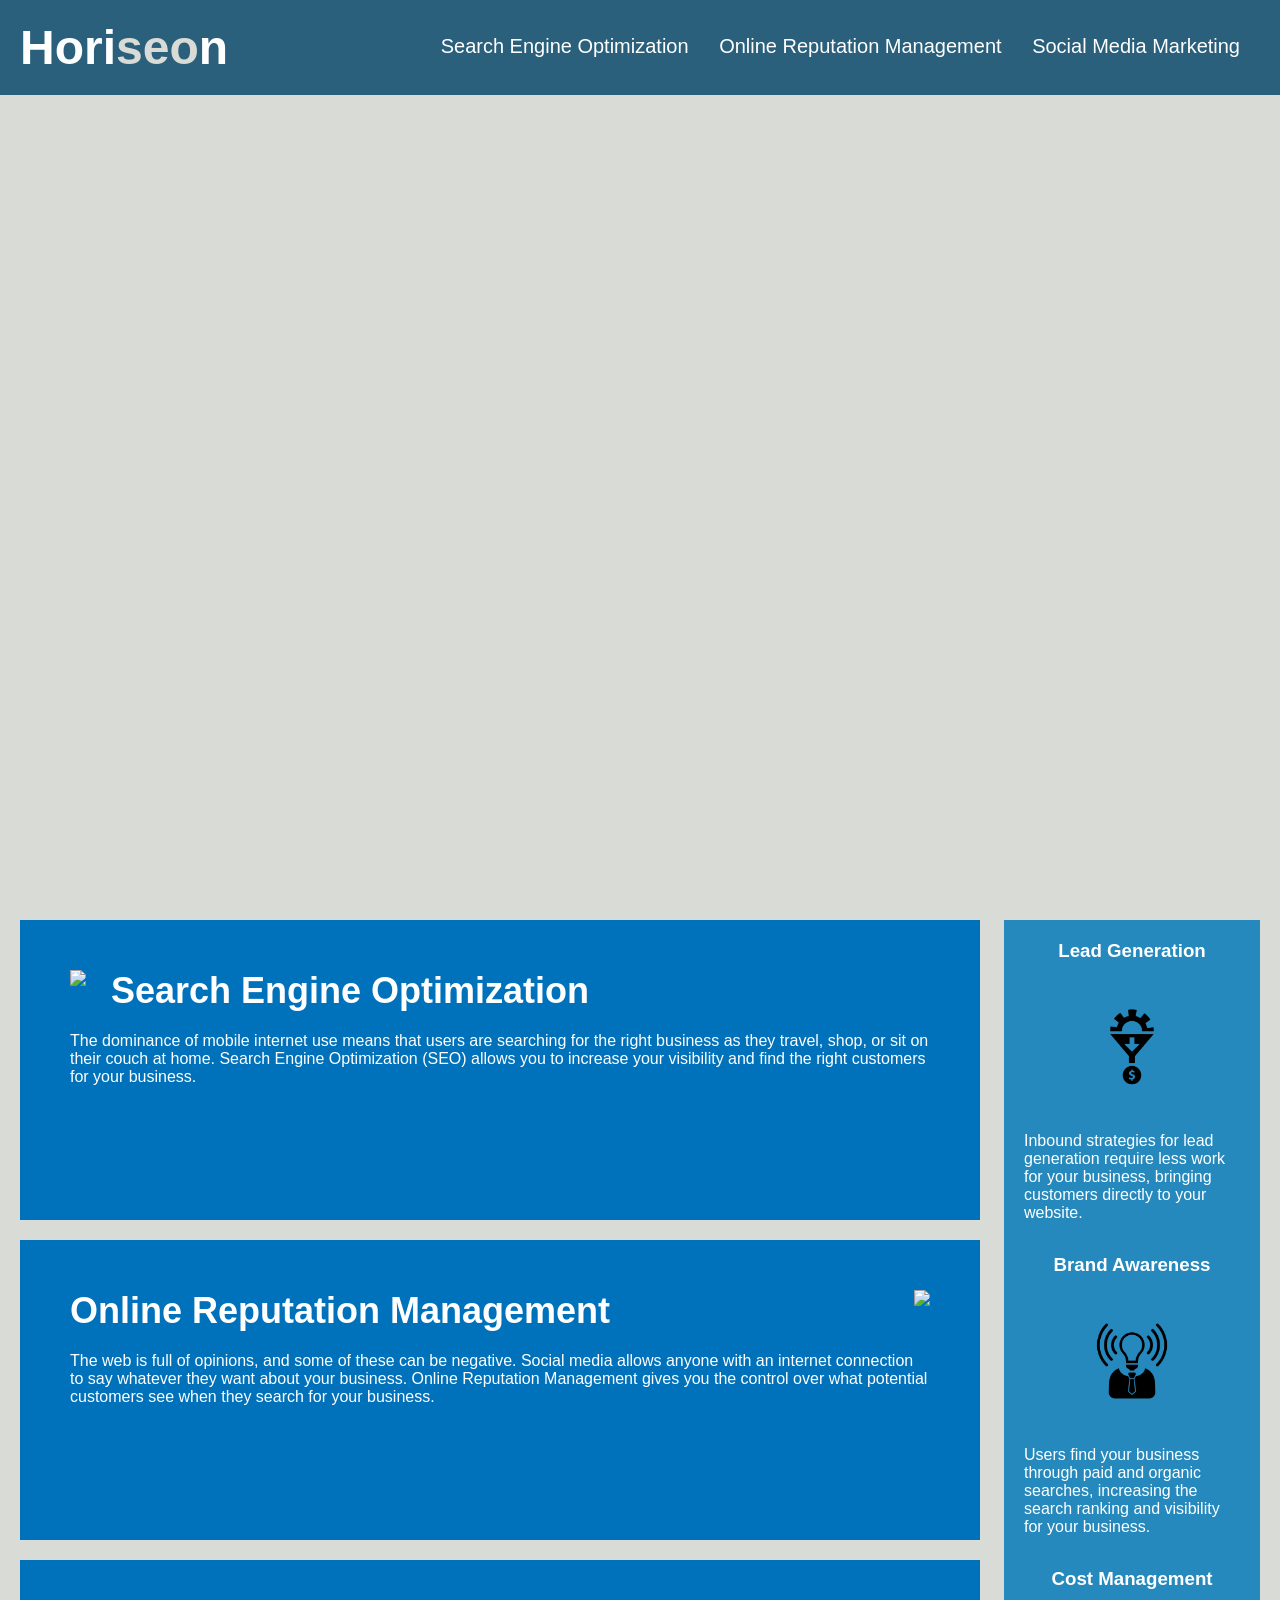
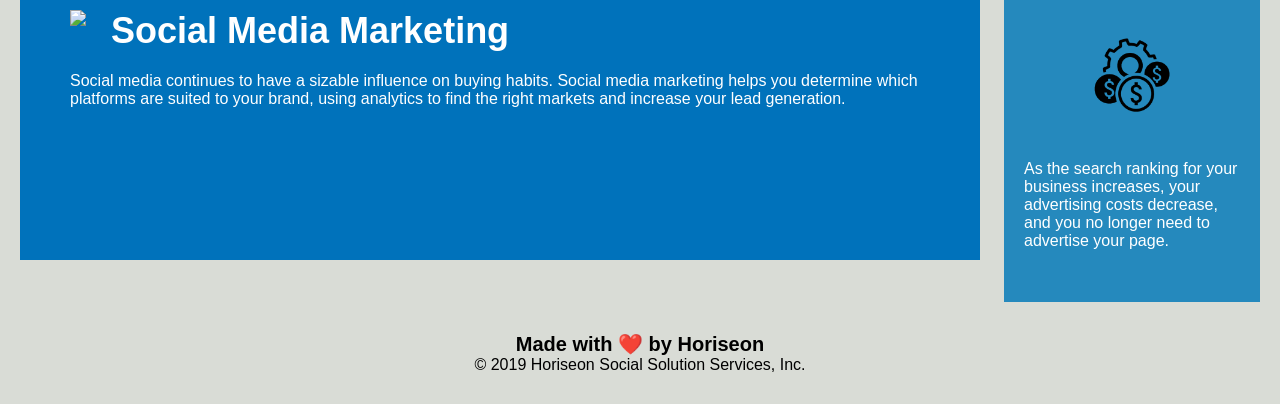
==== index.html @ db7bf721 "Moved files out of Develop folder into challenge folder, updated README" ====
<!DOCTYPE html>
<html lang="en-us">

<head>
    <meta charset="UTF-8" />
    <link rel="stylesheet" href="./assets/css/style.css">
    <title>website</title>
</head>

<body>
    <header class="header">
        <h1>Hori<span class="seo">seo</span>n</h1>
        <div>
            <ul>
                <li>
                    <a href="#search-engine-optimization">Search Engine Optimization</a>
                </li>
                <li>
                    <a href="#online-reputation-management">Online Reputation Management</a>
                </li>
                <li>
                    <a href="#social-media-marketing">Social Media Marketing</a>
                </li>
            </ul>
        </div>
    </header>
    <div class="hero"></div>
    <main>
        <section class="content">
            <div class="search-engine-optimization">
                <img src="./assets/images/search-engine-optimization.jpg" class="float-left" />
                <h2>Search Engine Optimization</h2>
                <p>
                    The dominance of mobile internet use means that users are searching for the right business as they travel, shop, or sit on their couch at home. Search Engine Optimization (SEO) allows you to increase your visibility and find the right customers for your business.
                </p>
            </div>
            <div id="online-reputation-management" class="online-reputation-management">
                <img src="./assets/images/online-reputation-management.jpg" class="float-right" />
                <h2>Online Reputation Management</h2>
                <p>
                    The web is full of opinions, and some of these can be negative. Social media allows anyone with an internet connection to say whatever they want about your business. Online Reputation Management gives you the control over what potential customers see when they search for your business.
                </p>
            </div>
            <div id="social-media-marketing" class="social-media-marketing">
                <img src="./assets/images/social-media-marketing.jpg" class="float-left" />
                <h2>Social Media Marketing</h2>
                <p>
                    Social media continues to have a sizable influence on buying habits. Social media marketing helps you determine which platforms are suited to your brand, using analytics to find the right markets and increase your lead generation.
                </p>
            </div>
        </section>
        <section class="benefits">
            <div class="benefit-lead">
                <h3>Lead Generation</h3>
                <img src="./assets/images/lead-generation.png" />
                <p>
                    Inbound strategies for lead generation require less work for your business, bringing customers directly to your website.
                </p>
            </div>
            <div class="benefit-brand">
                <h3>Brand Awareness</h3>
                <img src="./assets/images/brand-awareness.png" />
                <p>
                    Users find your business through paid and organic searches, increasing the search ranking and visibility for your business.
                </p>
            </div>
            <div class="benefit-cost">
                <h3>Cost Management</h3>
                <img src="./assets/images/cost-management.png" />
                <p>
                    As the search ranking for your business increases, your advertising costs decrease, and you no longer need to advertise your page.
                </p>
            </div>
        </section>
    </main>
    <footer class="footer">
        <h2>Made with ❤️️ by Horiseon</h2>
        <p>
            &copy; 2019 Horiseon Social Solution Services, Inc.
        </p>
    </footer>
</body>

</html>
---- assets/css/style.css ----
* {
    box-sizing: border-box;
    padding: 0;
    margin: 0;
}

body {
    background-color: #d9dcd6;
}

.header {
    padding: 20px;
    font-family: 'Trebuchet MS', 'Lucida Sans Unicode', 'Lucida Grande', 'Lucida Sans', Arial, sans-serif;
    background-color: #2a607c;
    color: #ffffff;
}

.header h1 {
    display: inline-block;
    font-size: 48px;
}

.header h1 .seo {
    color: #d9dcd6;
}

.header div {
    padding-top: 15px;
    margin-right: 20px;
    float: right;
    font-family: 'Gill Sans', 'Gill Sans MT', Calibri, 'Trebuchet MS', sans-serif;
    font-size: 20px;
}

.header div ul {
    list-style-type: none;
}

.header div ul li {
    display: inline-block;
    margin-left: 25px;
}

a {
    color: #ffffff;
    text-decoration: none;
}

p {
    font-size: 16px;
}

.hero {
    height: 800px;
    width: 100%;
    margin-bottom: 25px;
    background-image: url("../images/digital-marketing-meeting.jpg");
    background-size: cover;
    background-position: center;
}

.float-left {
    float: left;
    margin-right: 25px;
}

.float-right {
    float: right;
    margin-left: 25px;
}

.content {
    width: 75%;
    display: inline-block;
    margin-left: 20px;
}

.benefits {
    margin-right: 20px;
    padding: 20px;
    clear: both;
    float: right;
    width: 20%;
    height: 100%;
    font-family: 'Gill Sans', 'Gill Sans MT', Calibri, 'Trebuchet MS', sans-serif;
    background-color: #2589bd;
}

.benefit-lead, .benefit-brand, .benefit-cost {
    margin-bottom: 32px;
    color: #ffffff;
}

.benefit-lead h3, .benefit-brand h3, .benefit-cost h3 {
    margin-bottom: 10px;
    text-align: center;
}


.benefit-lead img, .benefit-brand img, .benefit-cost img {
    display: block;
    margin: 10px auto;
    max-width: 150px;
}

.search-engine-optimization, .online-reputation-management {
    margin-bottom: 20px;
    padding: 50px;
    height: 300px;
    font-family: 'Gill Sans', 'Gill Sans MT', Calibri, 'Trebuchet MS', sans-serif;
    background-color: #0072bb;
    color: #ffffff;
}

.social-media-marketing {
    margin-bottom: 20px;
    padding: 50px;
    height: 300px;
    font-family: 'Gill Sans', 'Gill Sans MT', Calibri, 'Trebuchet MS', sans-serif;
    background-color: #0072bb;
    color: #ffffff;
}

.search-engine-optimization img {
    max-height: 200px;
}

.online-reputation-management img {
    max-height: 200px;
}

.social-media-marketing img {
    max-height: 200px;
}

.search-engine-optimization h2 {
    margin-bottom: 20px;
    font-size: 36px;
}

.online-reputation-management h2 {
    margin-bottom: 20px;
    font-size: 36px;
}

.social-media-marketing h2 {
    margin-bottom: 20px;
    font-size: 36px;
}

.footer {
    padding: 30px;
    clear: both;
    font-family: 'Trebuchet MS', 'Lucida Sans Unicode', 'Lucida Grande', 'Lucida Sans', Arial, sans-serif;
    text-align: center;
}

.footer h2 {
    font-size: 20px;
}
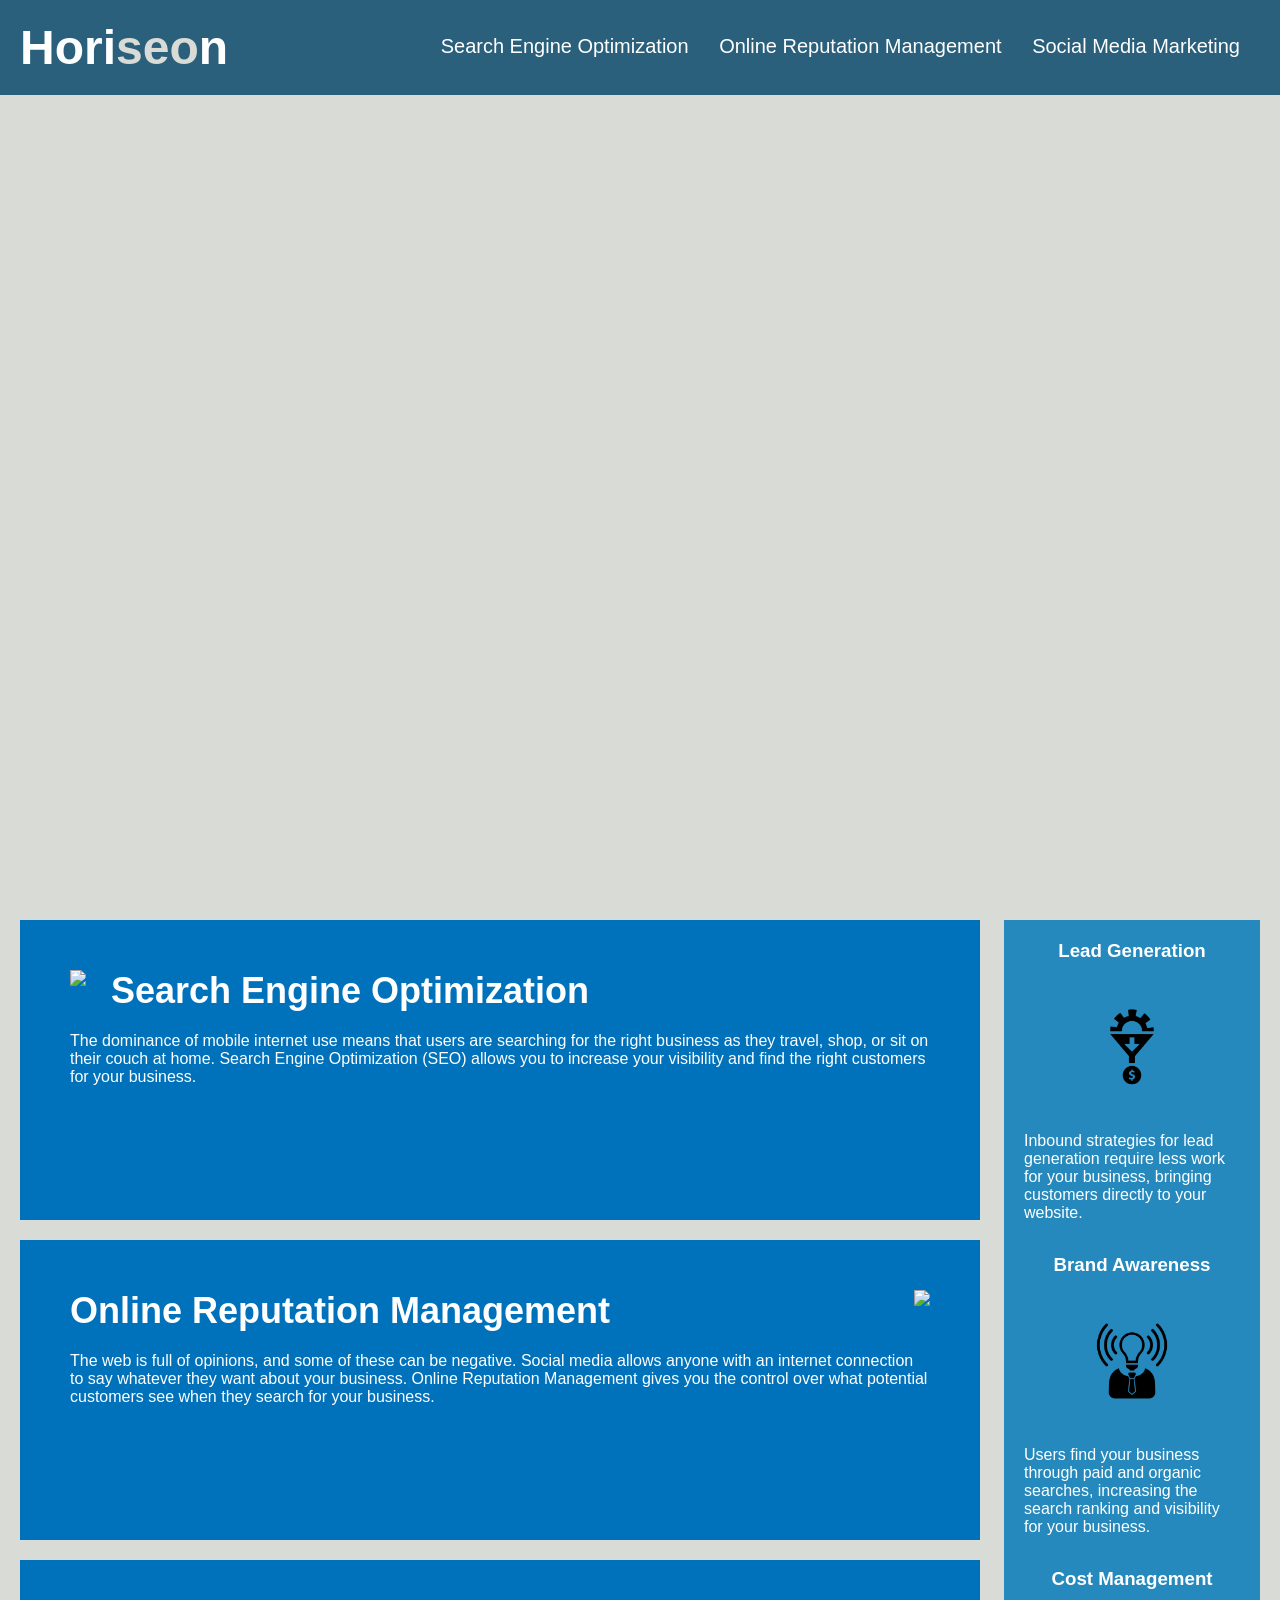
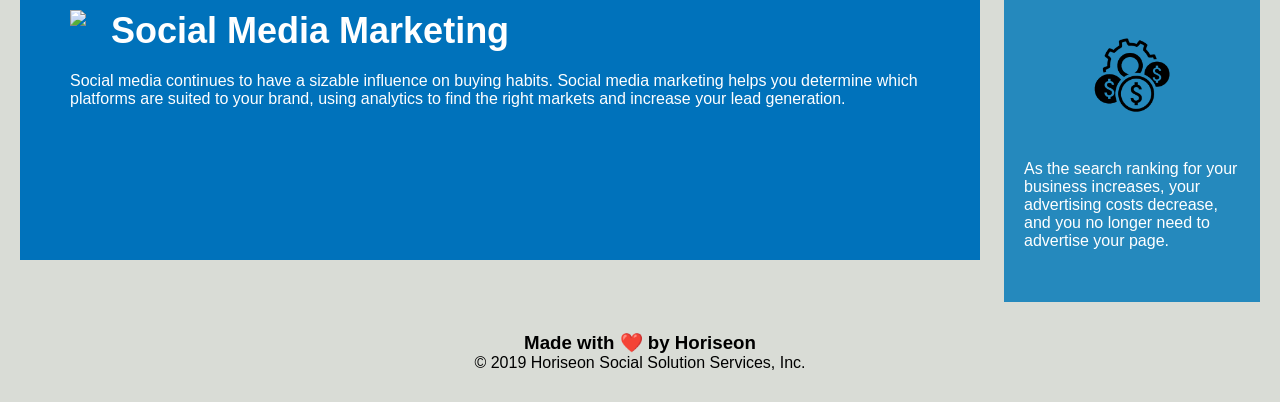
==== commit beed73f3: "Cleaned CSS file and added semantic HTML" ====
--- a/index.html
+++ b/index.html
@@ -4,7 +4,7 @@
 <head>
     <meta charset="UTF-8" />
     <link rel="stylesheet" href="./assets/css/style.css">
-    <title>website</title>
+    <title>Horiseon</title>
 </head>
 
 <body>
@@ -34,14 +34,16 @@
                     The dominance of mobile internet use means that users are searching for the right business as they travel, shop, or sit on their couch at home. Search Engine Optimization (SEO) allows you to increase your visibility and find the right customers for your business.
                 </p>
             </div>
-            <div id="online-reputation-management" class="online-reputation-management">
+            <div class="online-reputation-management">
+                <!-- Removed unused ID from div -->
                 <img src="./assets/images/online-reputation-management.jpg" class="float-right" />
                 <h2>Online Reputation Management</h2>
                 <p>
                     The web is full of opinions, and some of these can be negative. Social media allows anyone with an internet connection to say whatever they want about your business. Online Reputation Management gives you the control over what potential customers see when they search for your business.
                 </p>
             </div>
-            <div id="social-media-marketing" class="social-media-marketing">
+            <div class="social-media-marketing">
+                <!-- Removed unused ID from div -->
                 <img src="./assets/images/social-media-marketing.jpg" class="float-left" />
                 <h2>Social Media Marketing</h2>
                 <p>
@@ -74,7 +76,7 @@
         </section>
     </main>
     <footer class="footer">
-        <h2>Made with ❤️️ by Horiseon</h2>
+        <h3>Made with ❤️️ by Horiseon</h3>
         <p>
             &copy; 2019 Horiseon Social Solution Services, Inc.
         </p>
--- a/assets/css/style.css
+++ b/assets/css/style.css
@@ -86,24 +86,27 @@
     background-color: #2589bd;
 }
 
+/* Removed repeating code and consolidated the classes. */
 .benefit-lead, .benefit-brand, .benefit-cost {
     margin-bottom: 32px;
     color: #ffffff;
 }
 
+/* Targets all classes h3 elements */
 .benefit-lead h3, .benefit-brand h3, .benefit-cost h3 {
     margin-bottom: 10px;
     text-align: center;
 }
 
-
+/* Targets all classes img elements */
 .benefit-lead img, .benefit-brand img, .benefit-cost img {
     display: block;
     margin: 10px auto;
     max-width: 150px;
 }
 
-.search-engine-optimization, .online-reputation-management {
+/* Targets all classes and applies the following style */
+.search-engine-optimization, .online-reputation-management, .social-media-marketing {
     margin-bottom: 20px;
     padding: 50px;
     height: 300px;
@@ -112,38 +115,13 @@
     color: #ffffff;
 }
 
-.social-media-marketing {
-    margin-bottom: 20px;
-    padding: 50px;
-    height: 300px;
-    font-family: 'Gill Sans', 'Gill Sans MT', Calibri, 'Trebuchet MS', sans-serif;
-    background-color: #0072bb;
-    color: #ffffff;
-}
-
-.search-engine-optimization img {
+/* Targets all classes img elements */
+.search-engine-optimization img, .online-reputation-management img, .social-media-marketing img  {
     max-height: 200px;
 }
 
-.online-reputation-management img {
-    max-height: 200px;
-}
-
-.social-media-marketing img {
-    max-height: 200px;
-}
-
-.search-engine-optimization h2 {
-    margin-bottom: 20px;
-    font-size: 36px;
-}
-
-.online-reputation-management h2 {
-    margin-bottom: 20px;
-    font-size: 36px;
-}
-
-.social-media-marketing h2 {
+/* Targets all classes h2 elements */
+.search-engine-optimization h2, .online-reputation-management h2, .social-media-marketing h2 {
     margin-bottom: 20px;
     font-size: 36px;
 }
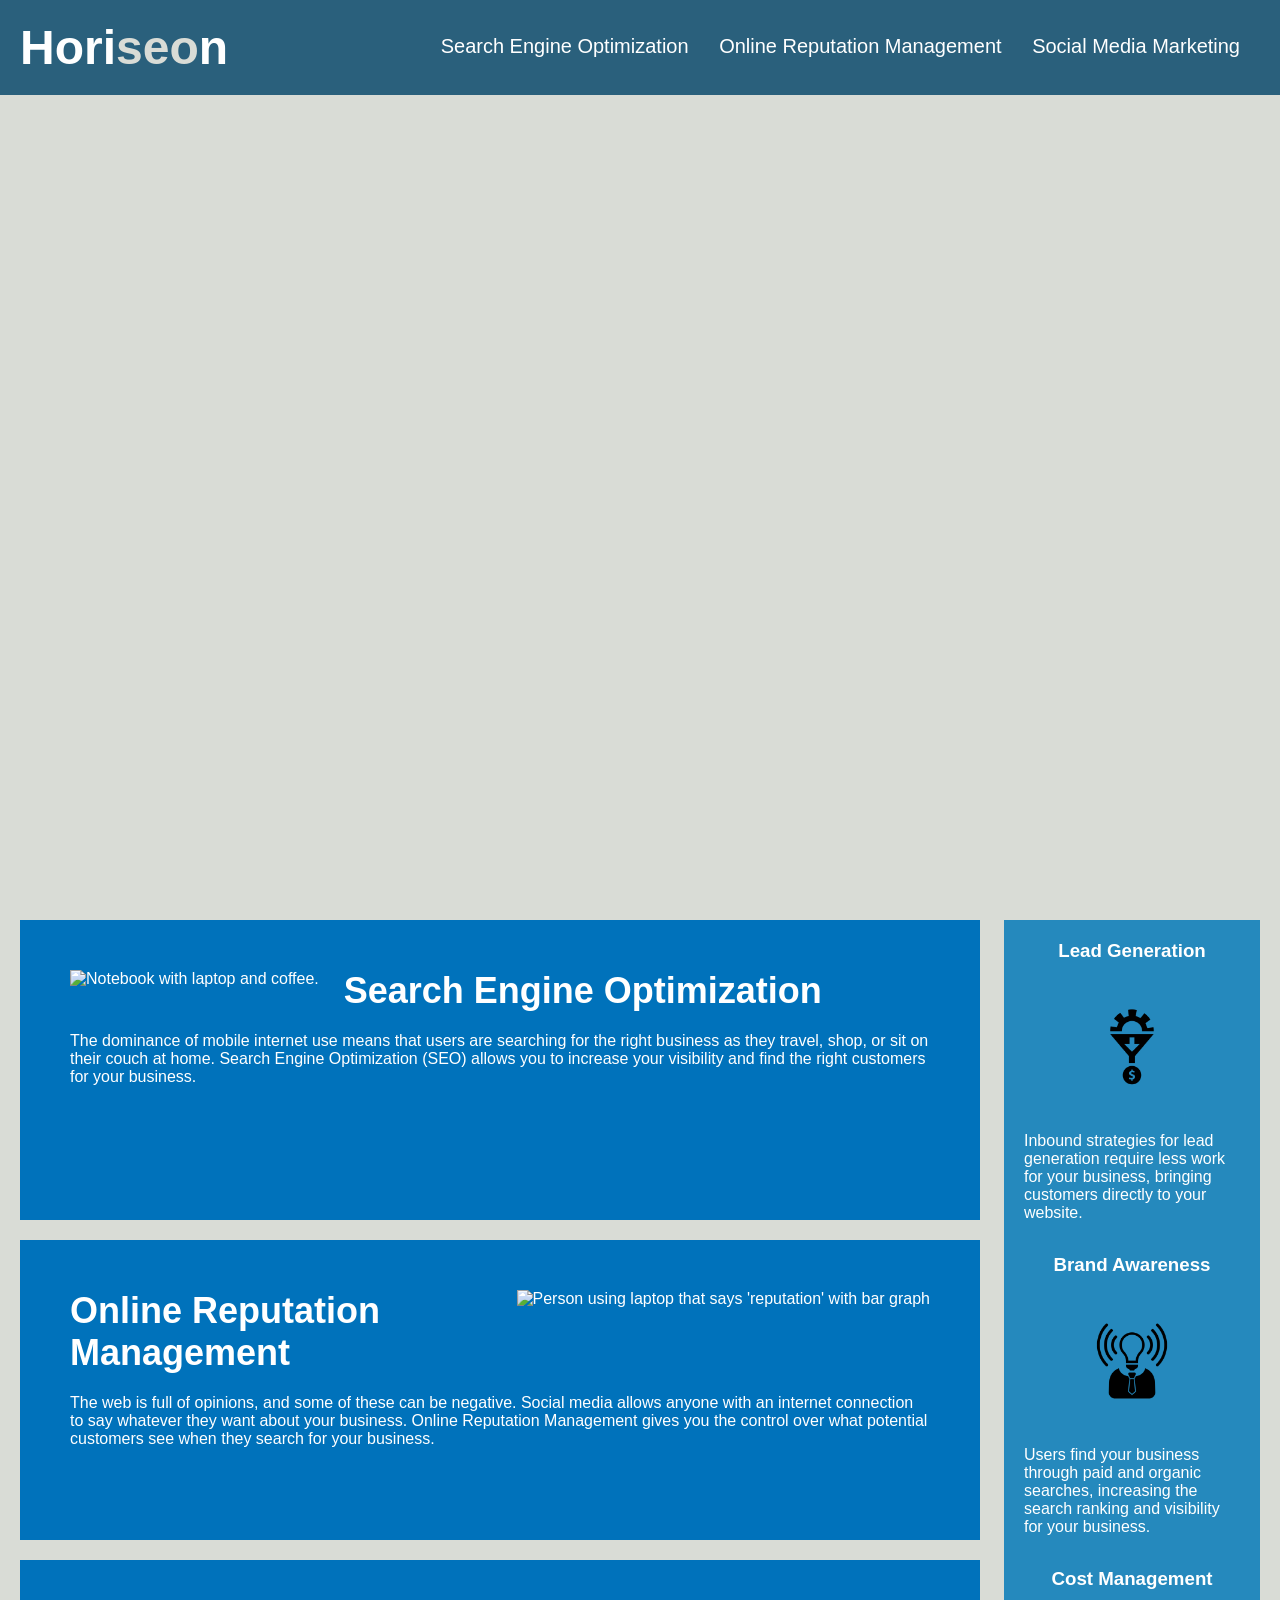
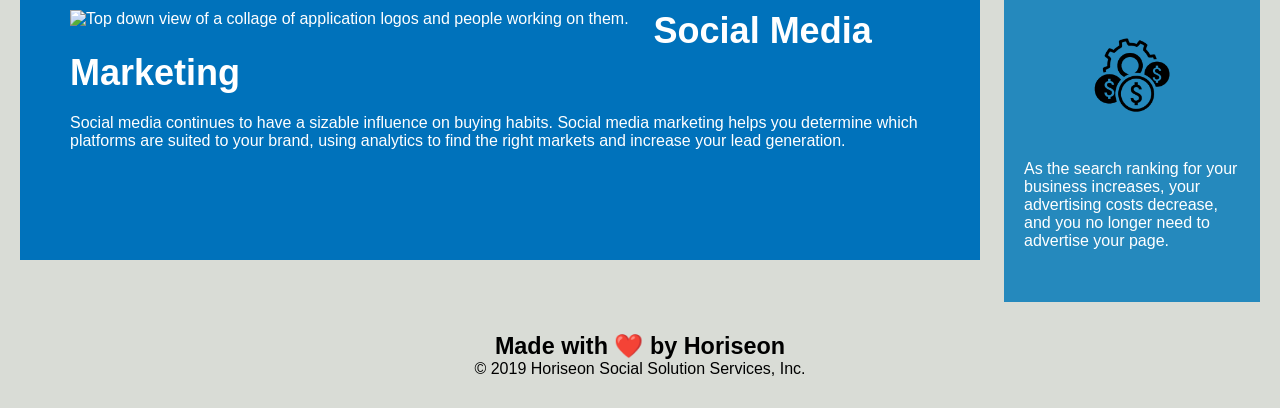
==== commit 25751e7c: "Added more semantic HTML with accessability, adjusted the CSS, deleted unused classes." ====
--- a/index.html
+++ b/index.html
@@ -10,7 +10,7 @@
 <body>
     <header class="header">
         <h1>Hori<span class="seo">seo</span>n</h1>
-        <div>
+        <nav>
             <ul>
                 <li>
                     <a href="#search-engine-optimization">Search Engine Optimization</a>
@@ -22,60 +22,62 @@
                     <a href="#social-media-marketing">Social Media Marketing</a>
                 </li>
             </ul>
-        </div>
+        </nav>
     </header>
     <div class="hero"></div>
-    <main>
-        <section class="content">
-            <div class="search-engine-optimization">
-                <img src="./assets/images/search-engine-optimization.jpg" class="float-left" />
-                <h2>Search Engine Optimization</h2>
-                <p>
-                    The dominance of mobile internet use means that users are searching for the right business as they travel, shop, or sit on their couch at home. Search Engine Optimization (SEO) allows you to increase your visibility and find the right customers for your business.
-                </p>
-            </div>
-            <div class="online-reputation-management">
-                <!-- Removed unused ID from div -->
-                <img src="./assets/images/online-reputation-management.jpg" class="float-right" />
-                <h2>Online Reputation Management</h2>
-                <p>
-                    The web is full of opinions, and some of these can be negative. Social media allows anyone with an internet connection to say whatever they want about your business. Online Reputation Management gives you the control over what potential customers see when they search for your business.
-                </p>
-            </div>
-            <div class="social-media-marketing">
-                <!-- Removed unused ID from div -->
-                <img src="./assets/images/social-media-marketing.jpg" class="float-left" />
-                <h2>Social Media Marketing</h2>
-                <p>
-                    Social media continues to have a sizable influence on buying habits. Social media marketing helps you determine which platforms are suited to your brand, using analytics to find the right markets and increase your lead generation.
-                </p>
-            </div>
+    <main class="content">
+        <!-- Changed all divs to sections. In both main and aside -->
+        <section class="search-engine-optimization">
+            <img src="./assets/images/search-engine-optimization.jpg" class="float-left" alt="Notebook with laptop and coffee." />
+            <h2>Search Engine Optimization</h2>
+            <p>
+                The dominance of mobile internet use means that users are searching for the right business as they travel, shop, or sit on their couch at home. Search Engine Optimization (SEO) allows you to increase your visibility and find the right customers for your business.
+            </p>
         </section>
-        <section class="benefits">
-            <div class="benefit-lead">
-                <h3>Lead Generation</h3>
-                <img src="./assets/images/lead-generation.png" />
-                <p>
-                    Inbound strategies for lead generation require less work for your business, bringing customers directly to your website.
-                </p>
-            </div>
-            <div class="benefit-brand">
-                <h3>Brand Awareness</h3>
-                <img src="./assets/images/brand-awareness.png" />
-                <p>
-                    Users find your business through paid and organic searches, increasing the search ranking and visibility for your business.
-                </p>
-            </div>
-            <div class="benefit-cost">
-                <h3>Cost Management</h3>
-                <img src="./assets/images/cost-management.png" />
-                <p>
-                    As the search ranking for your business increases, your advertising costs decrease, and you no longer need to advertise your page.
-                </p>
-            </div>
+        <section class="online-reputation-management">
+            <!-- Removed unused ID from div -->
+            <img src="./assets/images/online-reputation-management.jpg" class="float-right" alt="Person using laptop that says 'reputation' with bar graph" />
+            <h2>Online Reputation Management</h2>
+            <p>
+                The web is full of opinions, and some of these can be negative. Social media allows anyone with an internet connection to say whatever they want about your business. Online Reputation Management gives you the control over what potential customers see when they search for your business.
+            </p>
+        </section>
+        <section class="social-media-marketing">
+            <!-- Removed unused ID from div -->
+            <img src="./assets/images/social-media-marketing.jpg" class="float-left" alt="Top down view of a collage of application logos and people working on them." />
+            <h2>Social Media Marketing</h2>
+            <p>
+                Social media continues to have a sizable influence on buying habits. Social media marketing helps you determine which platforms are suited to your brand, using analytics to find the right markets and increase your lead generation.
+            </p>
         </section>
     </main>
-    <footer class="footer">
+    <!-- Changed element to an aside rather than section content -->
+    <aside class="benefits">
+        <section class="benefit-lead">
+            <h3>Lead Generation</h3>
+            <img src="./assets/images/lead-generation.png" alt="Gear with an arrow pointing down toward a dollar sign"/>
+            <p>
+                Inbound strategies for lead generation require less work for your business, bringing customers directly to your website.
+            </p>
+        </section>
+        <section class="benefit-brand">
+            <h3>Brand Awareness</h3>
+            <img src="./assets/images/brand-awareness.png" alt="Lightbulb wearing a suit" />
+            <p>
+                Users find your business through paid and organic searches, increasing the search ranking and visibility for your business.
+            </p>
+        </section>
+        <section class="benefit-cost">
+            <h3>Cost Management</h3>
+            <img src="./assets/images/cost-management.png" alt="Gear with three dollar signs"/>
+            <p>
+                As the search ranking for your business increases, your advertising costs decrease, and you no longer need to advertise your page.
+            </p>
+        </section>
+    </aside>
+    
+    <footer>
+        <!-- Changed h2 to h3 -->
         <h3>Made with ❤️️ by Horiseon</h3>
         <p>
             &copy; 2019 Horiseon Social Solution Services, Inc.
--- a/assets/css/style.css
+++ b/assets/css/style.css
@@ -18,25 +18,28 @@
 .header h1 {
     display: inline-block;
     font-size: 48px;
+    /* border: 2px solid blue; */
 }
 
 .header h1 .seo {
     color: #d9dcd6;
+    
 }
 
-.header div {
+.header nav {
     padding-top: 15px;
     margin-right: 20px;
     float: right;
-    font-family: 'Gill Sans', 'Gill Sans MT', Calibri, 'Trebuchet MS', sans-serif;
+    font-family: 'Gill Sans', 'Gill Sans MT', 'Calibri', 'Trebuchet MS', sans-serif;
     font-size: 20px;
+    display: inline;
 }
 
-.header div ul {
+.header nav ul {
     list-style-type: none;
 }
 
-.header div ul li {
+.header nav ul li {
     display: inline-block;
     margin-left: 25px;
 }
@@ -82,7 +85,7 @@
     float: right;
     width: 20%;
     height: 100%;
-    font-family: 'Gill Sans', 'Gill Sans MT', Calibri, 'Trebuchet MS', sans-serif;
+    font-family: 'Gill Sans', 'Gill Sans MT', 'Calibri', 'Trebuchet MS', sans-serif;
     background-color: #2589bd;
 }
 
@@ -110,7 +113,7 @@
     margin-bottom: 20px;
     padding: 50px;
     height: 300px;
-    font-family: 'Gill Sans', 'Gill Sans MT', Calibri, 'Trebuchet MS', sans-serif;
+    font-family: 'Gill Sans', 'Gill Sans MT', 'Calibri', 'Trebuchet MS', sans-serif;
     background-color: #0072bb;
     color: #ffffff;
 }
@@ -126,13 +129,12 @@
     font-size: 36px;
 }
 
-.footer {
+/* Removed '.footer h2' and .footer class, used the tag instead to apply styles*/
+footer {
     padding: 30px;
     clear: both;
     font-family: 'Trebuchet MS', 'Lucida Sans Unicode', 'Lucida Grande', 'Lucida Sans', Arial, sans-serif;
     text-align: center;
+    font-size: 20px;
 }
 
-.footer h2 {
-    font-size: 20px;
-}
